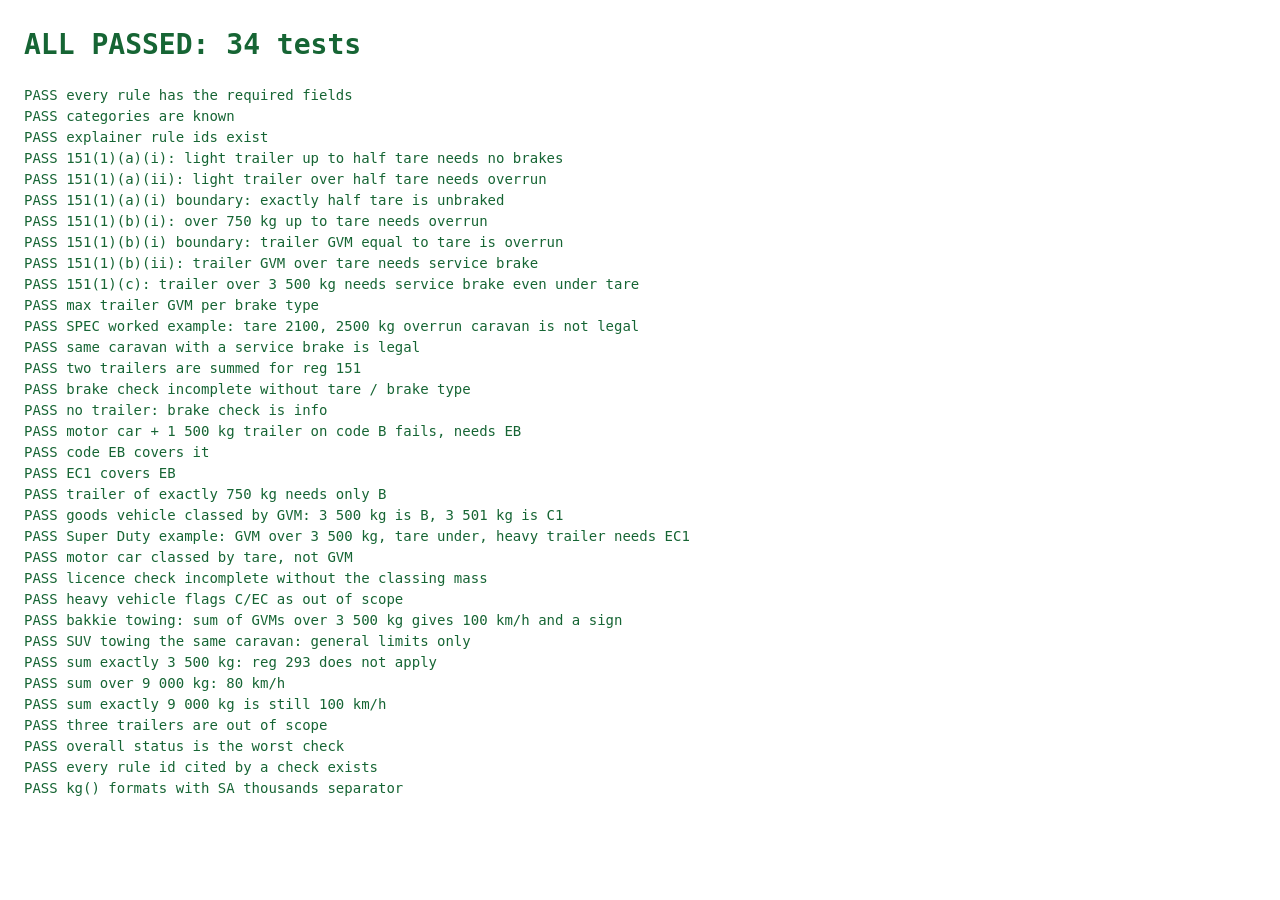
==== tests/index.html @ b30c52da "Add rules data, legal checks and checker UI rules.js holds every threshold, rule text and citation f" ====
<!doctype html>
<html lang="en">
<head>
  <meta charset="utf-8">
  <meta name="robots" content="noindex">
  <title>Tests | SA Towing Check</title>
  <style>
    body { font: 14px/1.5 ui-monospace, Consolas, monospace; margin: 24px; background: #fff; color: #000; }
    ul { list-style: none; padding: 0; }
    .ok { color: #166534; }
    .bad { color: #b91c1c; font-weight: bold; }
  </style>
</head>
<body>
  <h1 id="summary">Running…</h1>
  <ul id="results"></ul>
  <script src="../js/rules.js"></script>
  <script src="../js/checks.js"></script>
  <script src="checks.test.js"></script>
</body>
</html>
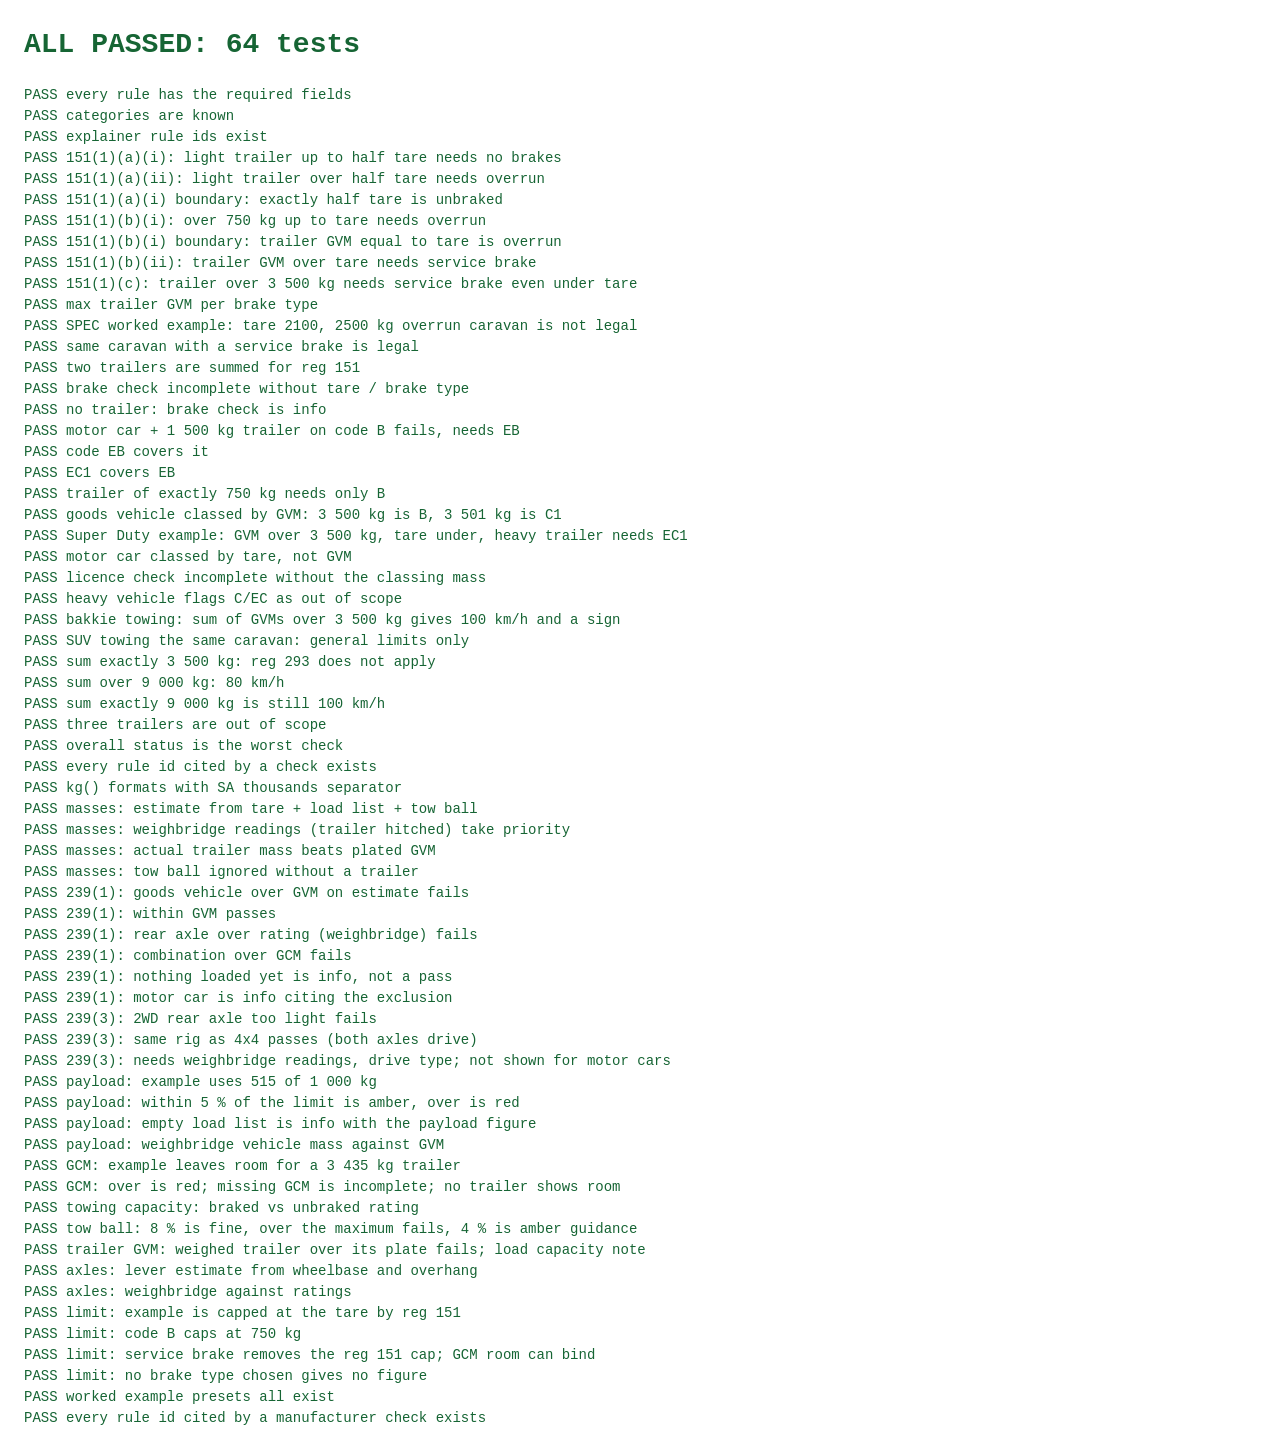
==== commit b5d6dff5: "Add manufacturer ratings, reg 239 checks and heaviest-trailer summary Build step 3: load list builde" ====
--- a/tests/index.html
+++ b/tests/index.html
@@ -16,6 +16,7 @@
   <ul id="results"></ul>
   <script src="../js/rules.js"></script>
   <script src="../js/checks.js"></script>
+  <script src="../js/ratings.js"></script>
   <script src="checks.test.js"></script>
 </body>
 </html>
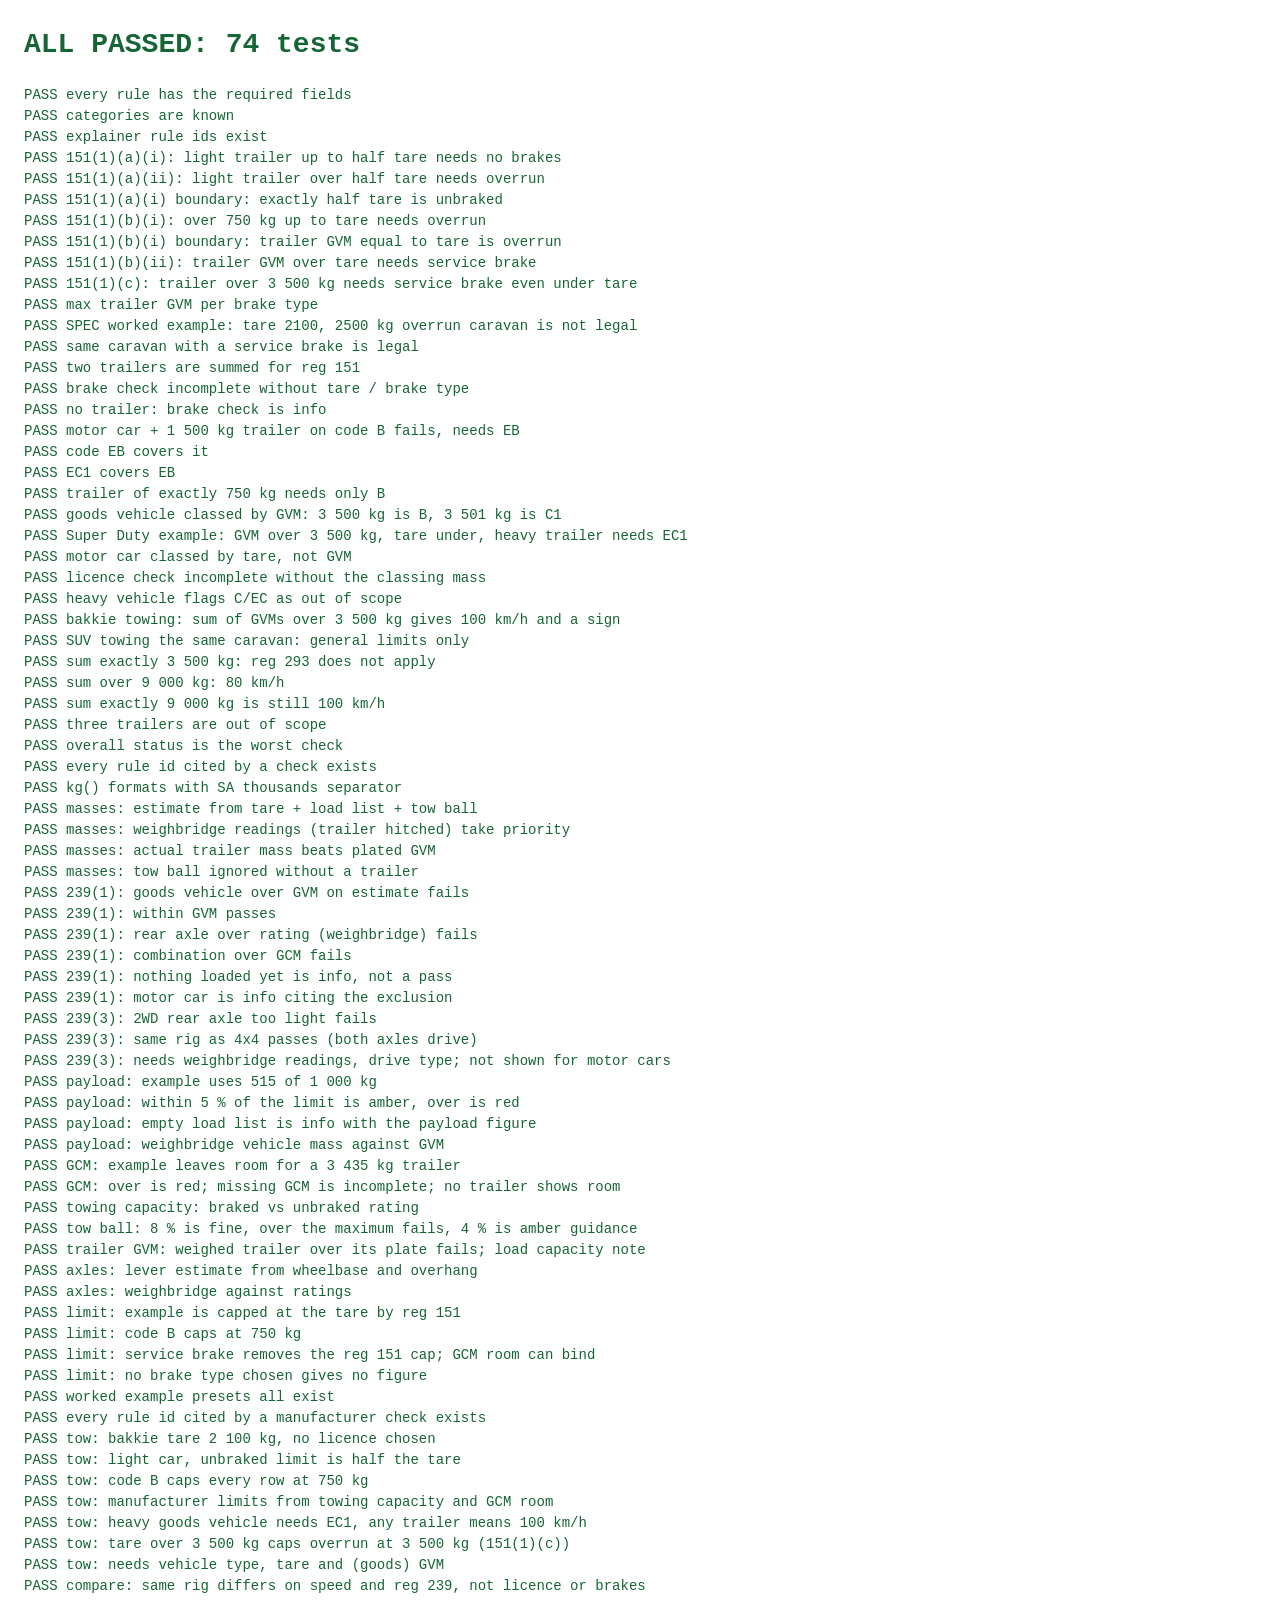
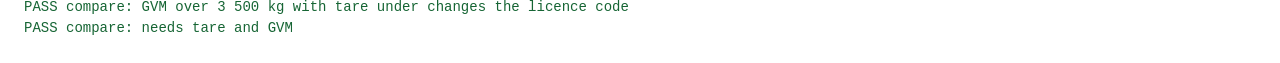
==== commit 310c713d: "Add What can I tow? and motor car vs goods vehicle modes Build step 4: a mode switch above the form " ====
--- a/tests/index.html
+++ b/tests/index.html
@@ -17,6 +17,7 @@
   <script src="../js/rules.js"></script>
   <script src="../js/checks.js"></script>
   <script src="../js/ratings.js"></script>
+  <script src="../js/modes.js"></script>
   <script src="checks.test.js"></script>
 </body>
 </html>
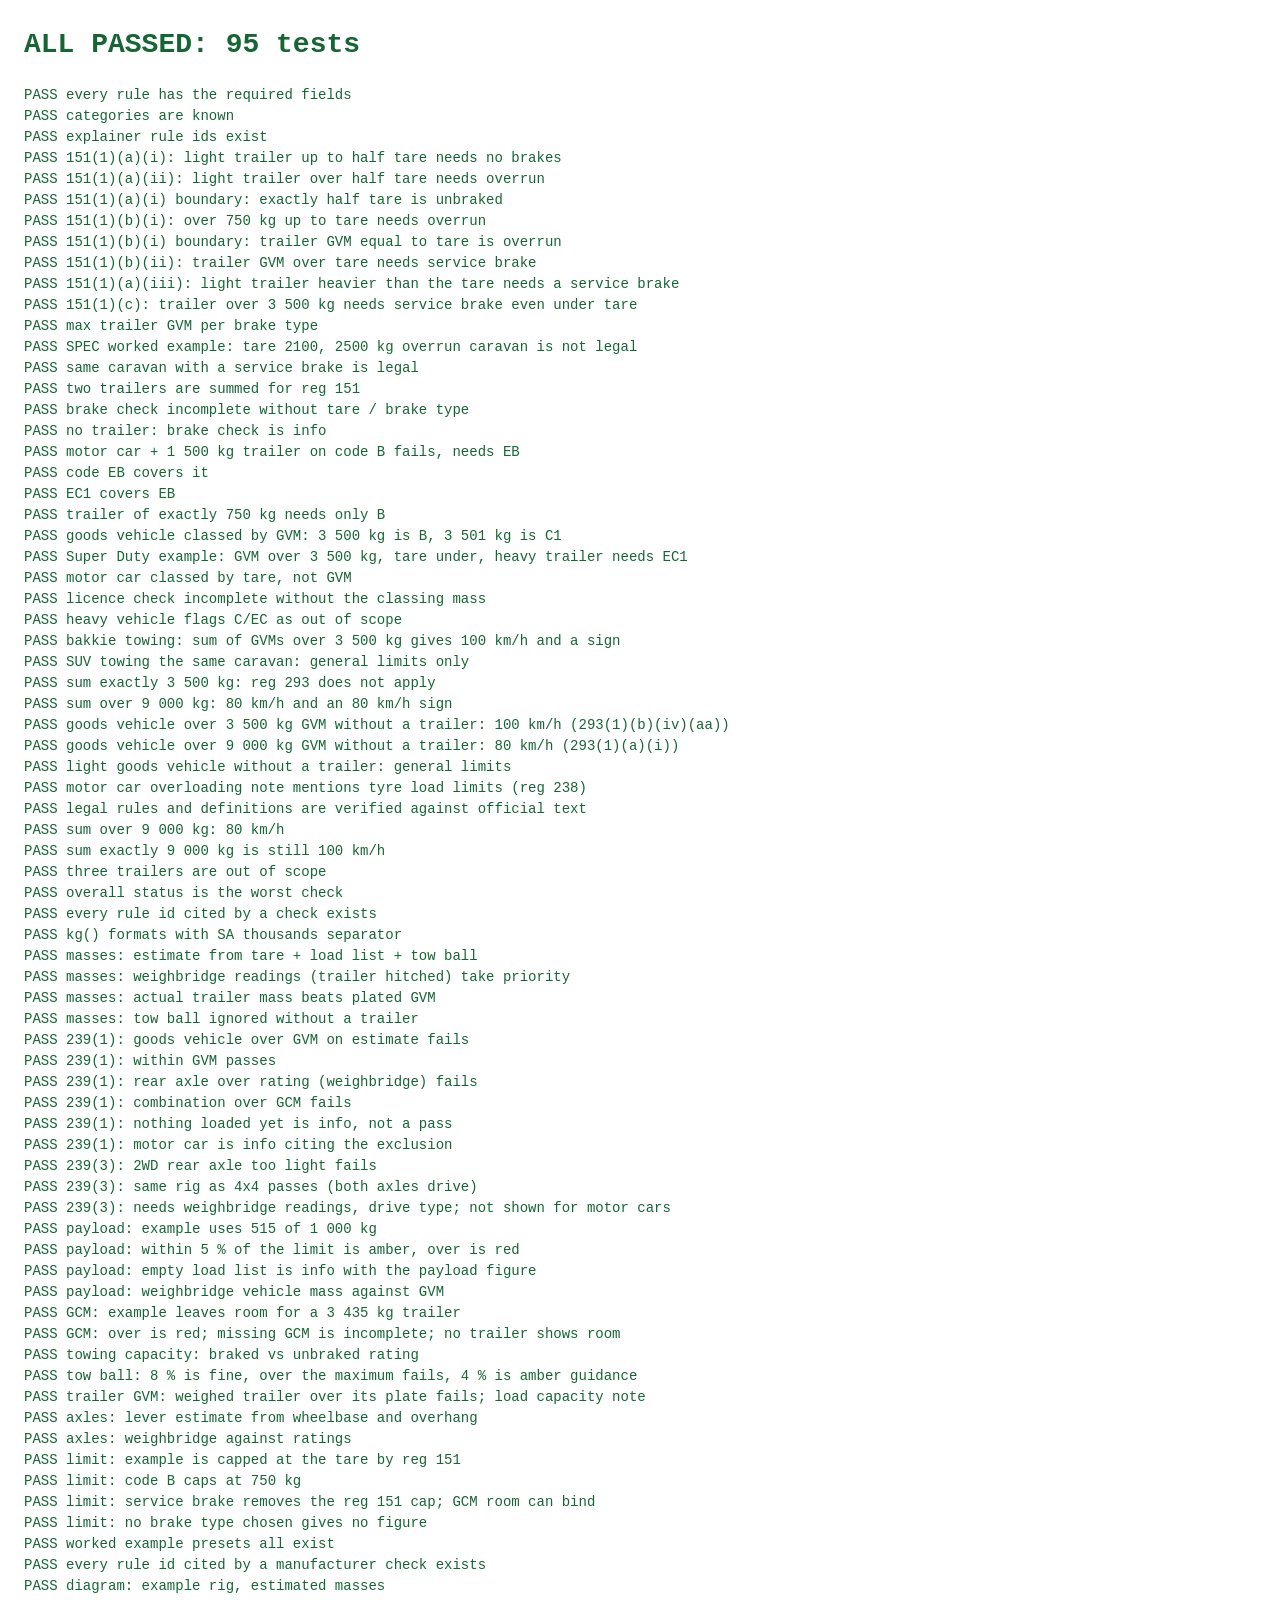
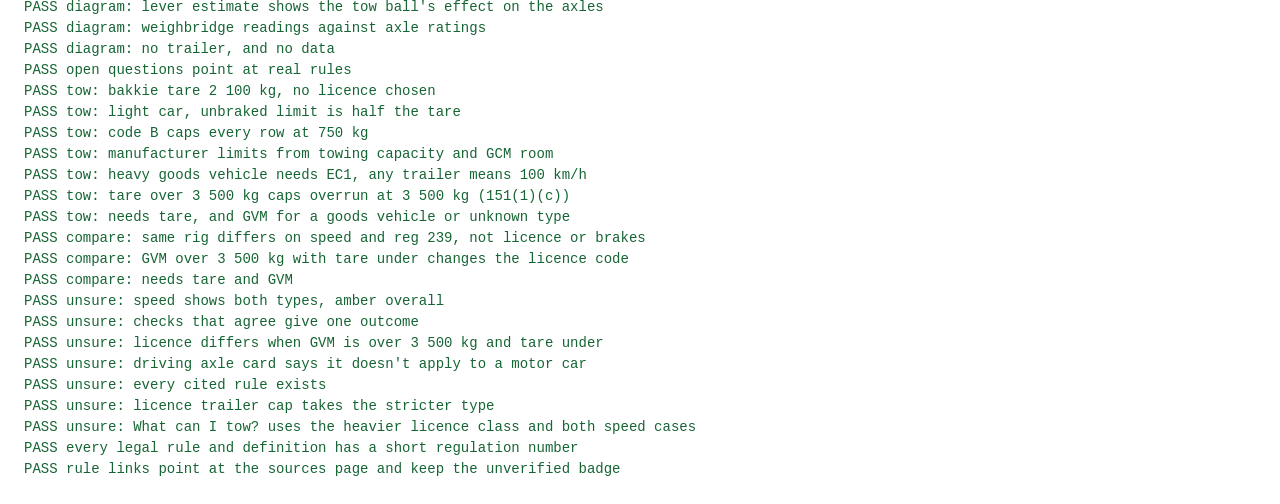
==== commit 23577a98: "Declutter the results: compact rule links and folded notes Each card now ends with one "Read more:" " ====
--- a/tests/index.html
+++ b/tests/index.html
@@ -18,6 +18,7 @@
   <script src="../js/checks.js"></script>
   <script src="../js/ratings.js"></script>
   <script src="../js/modes.js"></script>
+  <script src="../js/ui.js"></script>
   <script src="checks.test.js"></script>
 </body>
 </html>
